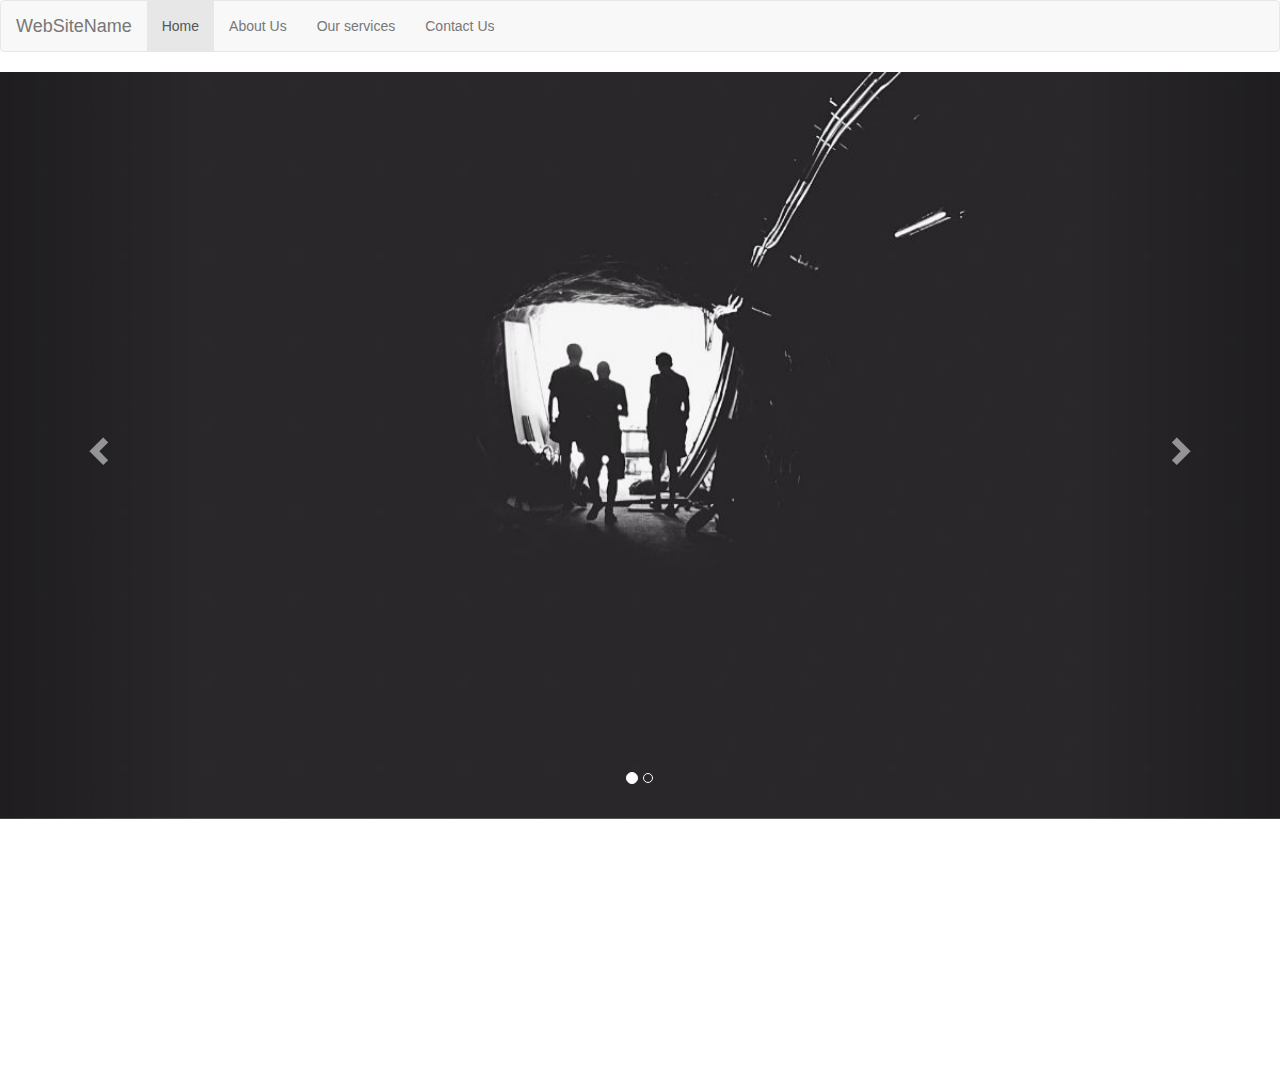
==== index.html @ 01bee4fa "HoverIsAdded" ====
<!DOCTYPE html>
<html lang="en">

<head>
  <!-- Required meta tags -->
  <meta charset="utf-8">
  <meta name="viewport" content="width=device-width, initial-scale=1, shrink-to-fit=no">
  
<!--Embed bootstrap-->
<!-- Latest compiled and minified CSS -->
<link rel="stylesheet" href="https://maxcdn.bootstrapcdn.com/bootstrap/3.3.7/css/bootstrap.min.css">

<!-- jQuery library -->
<script src="https://ajax.googleapis.com/ajax/libs/jquery/3.3.1/jquery.min.js"></script>

<!-- Latest compiled JavaScript -->
<script src="https://maxcdn.bootstrapcdn.com/bootstrap/3.3.7/js/bootstrap.min.js"></script>
  <!-- FontAwesome CSS for icons -->
  <link href="https://use.fontawesome.com/releases/v5.0.6/css/all.css" rel="stylesheet">

  <!-- Our CSS -->
  <link rel="stylesheet" href="style.css">

  <title>Unit 17 Homework - HTML and CSS - Media quesries</title>
</head>

<body>

    <header>
        <nav class="navbar navbar-default">
            <div class="container-fluid">
              <div class="navbar-header">
                <a class="navbar-brand" href="#">WebSiteName</a>
              </div>
              <ul class="nav navbar-nav">
                <li class="active"><a href="#">Home</a></li>
                <li><a href="#">About Us</a></li>
                <li><a href="#">Our services</a></li>
                <li><a href="#">Contact Us</a></li>
              </ul>
            </div>
          </nav>        



    </header>
      <div class="container2">
        <div id="myCarousel" class="carousel slide" data-ride="carousel">
          <!-- Indicators -->
          <ol class="carousel-indicators">
            <li data-target="#myCarousel" data-slide-to="0" class="active"></li>
            <li data-target="#myCarousel" data-slide-to="1"></li>
          </ol>
      
          <!-- Wrapper for slides -->
          <div class="carousel-inner">
            <div class="item active">
              <img src="la.jpg" alt="Los Angeles" style="width:100%;">
            </div>
      
            <div class="item">
              <img src="chicago.jpg" alt="Chicago" style="width:100%;">
            </div>
          
          </div>
      
          <!-- Left and right controls -->
          <a class="left carousel-control" href="#myCarousel" data-slide="prev">
            <span class="glyphicon glyphicon-chevron-left"></span>
            <span class="sr-only">Previous</span>
          </a>
          <a class="right carousel-control" href="#myCarousel" data-slide="next">
            <span class="glyphicon glyphicon-chevron-right"></span>
            <span class="sr-only">Next</span>
          </a>
        </div>
      </div>
   <!--Services-->
   <div class="four-light-wrap">
        <div class="container">
            <div class="row">
                <div class="col-md-3">
                    <div class="col-md-12 hvr-bounce-to-top" id="hospitalistWrap">
                    <a href="full-time-hospitalist-programs"><p></p>
                    <div class="row">
                    <h3>Full Time <br>Hospitalist<br> Programs</h3>
                    <p></p></div>
                    </a><p><a href="full-time-hospitalist-programs">                  </a><br>
                    <a href="full-time-hospitalist-programs" class="arrow-hcc"><br>
                    </a>
                    </p>
                    </div>
                    <p></p>
                </div>
                <div class="col-md-3">
                    <div class="col-md-12 hvr-bounce-to-top" id="edWrap">
                    <a href="our-programs"><p></p>
                    <div class="row">
                    <h3>ED Program <br>with ESS <br> Programs</h3>
                    <p></p></div>
                    </a><p><a href="our-programs">                   </a><br>
                    <a href="our-programs" class="arrow-hcc"><br>
                    </a>
                    </p>
                    </div>
                    <p></p>
                </div>
                <div class="col-md-3">
                    <div class="col-md-12 hvr-bounce-to-top" id="managementWrap">
                    <a href="hospitalist-management-programs"><p></p>
                    <div class="row">
                    <h3>Hospitalist <br>Management <br>Programs</h3>
                    <p></p></div>
                    </a><p><a href="hospitalist-management-programs">                  </a><br>
                    <a href="hospitalist-management-programs" class="arrow-hcc"><br>
                    </a>
                    </p>
                    </div>
                    <p></p>
                </div>
                <div class="col-md-3">
                    <div class="col-md-12 hvr-bounce-to-top" id="hybridWrap">
                    <a href="hybrid-ed-hospitalist-programs"><p></p>
                    <div class="row">
                    <h3>Hybrid <br>ED/Hospitalist <br>Programs</h3>
                    <p></p></div>
                    </a><p><a href="hybrid-ed-hospitalist-programs">                  </a><br>
                    <a href="hybrid-ed-hospitalist-programs" class="arrow-hcc"><br>
                    </a>
                    </p>
                    </div>
                    <p></p>
                </div>
            <p></p>
          </div>
          <p></p>
      </div>
    </div>   
</body>



</div>
</html>
---- style.css ----
#hybridWrap, #managementWrap, #edWrap, #hospitalistWrap {
    padding-top: 35.3px;
    padding-bottom: 10.7px;
    -webkit-background-size: cover;
    -moz-background-size: cover;
    -o-background-size: cover;
    background-size: cover;
    margin-bottom: 2%;
}
#hospitalistWrap {
    background: url(http://solution21inc.com/dev-hccdoc/wp-content/uploads/2016/09/hccdoc-full-time-hospitalized-programs.png) no-repeat center center;
}
.hvr-bounce-to-top {
    display: inline-block;
    vertical-align: middle;
    -webkit-transform: translateZ(0);
    transform: translateZ(0);
    box-shadow: 0 0 1px rgba(0, 0, 0, 0);
    -webkit-backface-visibility: hidden;
    backface-visibility: hidden;
    -moz-osx-font-smoothing: grayscale;
    position: relative;
    -webkit-transition-property: color;
    transition-property: color;
    -webkit-transition-duration: 0.5s;
    transition-duration: 0.5s;
}
#edWrap {
    background: url(http://solution21inc.com/dev-hccdoc/wp-content/uploads/2016/10/hccdoc-ed-program-3.png) no-repeat center center;
}
#managementWrap {
    background: url(http://solution21inc.com/dev-hccdoc/wp-content/uploads/2016/09/hccdoc-hospitalist-management-programs.png) no-repeat center center;
}
#hybridWrap {
    background: url(http://solution21inc.com/dev-hccdoc/wp-content/uploads/2016/09/hccdoc-hybrid-ed.png) no-repeat center center;
}
.four-light-wrap h3, .four-light-mobile-wrap h3 {
    font-size: 32px;
    color: #fff;
    font-weight: normal;
}
.arrow-hcc {
    color: #0a1944 !Important;
    font-family: 'Lato', serif !Important;
    background: url(http://solution21inc.com/dev-hccdoc/wp-content/uploads/2016/09/arrow-2.png) no-repeat right 10px center;
    display: block;
    padding: 7px 21px;
    text-decoration: none;
    border: 2px solid #fff;
    border-radius: 50%;
    float: right;
    margin-bottom: 3%;
}
.hvr-bounce-to-top:before {
    content: "";
    position: absolute;
    z-index: -1;
    top: 0;
    left: 0;
    right: 0;
    bottom: 0;
    background: #c26700;
    -webkit-transform: scaleY(0);
    transform: scaleY(0);
    -webkit-transform-origin: 50% 100%;
    transform-origin: 50% 100%;
    -webkit-transition-property: transform;
    transition-property: transform;
    -webkit-transition-duration: 0.5s;
    transition-duration: 0.5s;
    -webkit-transition-timing-function: ease-out;
    transition-timing-function: ease-out;
}
.hvr-bounce-to-top:hover:before, .hvr-bounce-to-top:focus:before, .hvr-bounce-to-top:active:before {
    -webkit-transform: scaleY(1);
    transform: scaleY(1);
    -webkit-transition-timing-function: cubic-bezier(0.52, 1.64, 0.37, 0.66);
    transition-timing-function: cubic-bezier(0.52, 1.64, 0.37, 0.66);
}
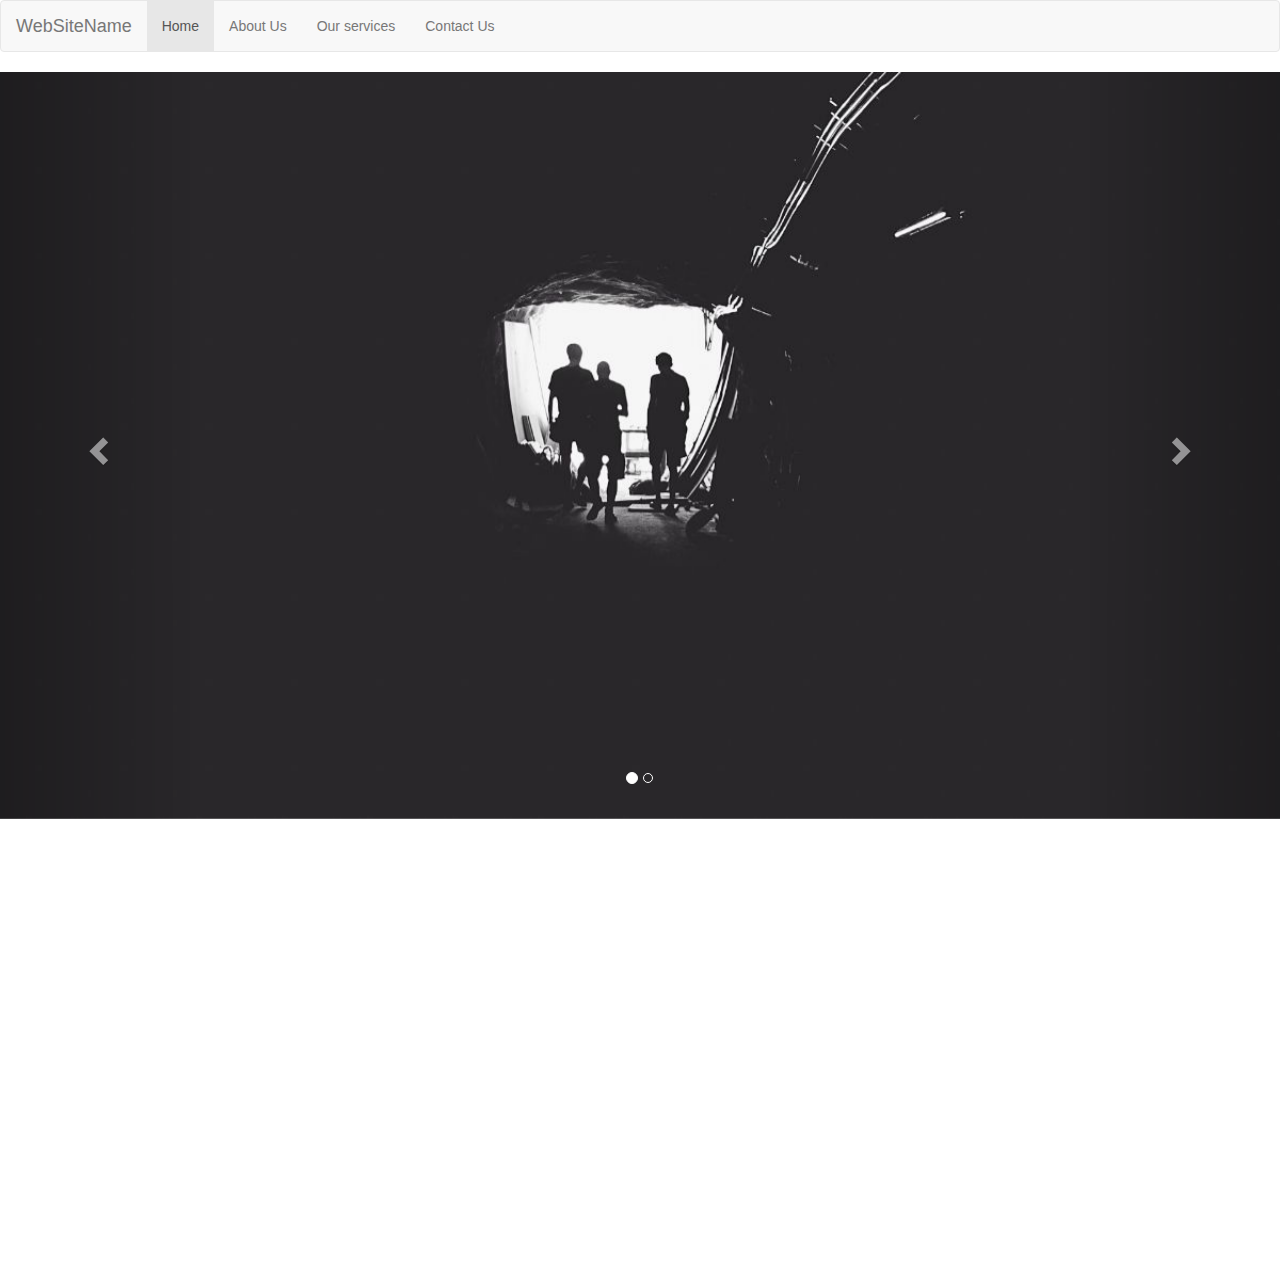
==== commit 9e4a0d17: "servicesIsAddede" ====
--- a/index.html
+++ b/index.html
@@ -33,9 +33,9 @@
                 <a class="navbar-brand" href="#">WebSiteName</a>
               </div>
               <ul class="nav navbar-nav">
-                <li class="active"><a href="#">Home</a></li>
+                <li class="active"><a href="/">Home</a></li>
                 <li><a href="#">About Us</a></li>
-                <li><a href="#">Our services</a></li>
+                <li><a href="/services.html">Our services</a></li>
                 <li><a href="#">Contact Us</a></li>
               </ul>
             </div>
@@ -81,12 +81,12 @@
             <div class="row">
                 <div class="col-md-3">
                     <div class="col-md-12 hvr-bounce-to-top" id="hospitalistWrap">
-                    <a href="full-time-hospitalist-programs"><p></p>
+                    <a href="/services.html"><p></p>
                     <div class="row">
                     <h3>Full Time <br>Hospitalist<br> Programs</h3>
                     <p></p></div>
-                    </a><p><a href="full-time-hospitalist-programs">                  </a><br>
-                    <a href="full-time-hospitalist-programs" class="arrow-hcc"><br>
+                    </a><p><a href="/services.html">                  </a><br>
+                    <a href="/services.html" class="arrow-hcc"><br>
                     </a>
                     </p>
                     </div>
@@ -94,12 +94,12 @@
                 </div>
                 <div class="col-md-3">
                     <div class="col-md-12 hvr-bounce-to-top" id="edWrap">
-                    <a href="our-programs"><p></p>
+                    <a href="/services.html"><p></p>
                     <div class="row">
                     <h3>ED Program <br>with ESS <br> Programs</h3>
                     <p></p></div>
-                    </a><p><a href="our-programs">                   </a><br>
-                    <a href="our-programs" class="arrow-hcc"><br>
+                    </a><p><a href="/services.html">                   </a><br>
+                    <a href="/services.html" class="arrow-hcc"><br>
                     </a>
                     </p>
                     </div>
@@ -107,12 +107,12 @@
                 </div>
                 <div class="col-md-3">
                     <div class="col-md-12 hvr-bounce-to-top" id="managementWrap">
-                    <a href="hospitalist-management-programs"><p></p>
+                    <a href="/services.html"><p></p>
                     <div class="row">
                     <h3>Hospitalist <br>Management <br>Programs</h3>
                     <p></p></div>
-                    </a><p><a href="hospitalist-management-programs">                  </a><br>
-                    <a href="hospitalist-management-programs" class="arrow-hcc"><br>
+                    </a><p><a href="/services.html">                  </a><br>
+                    <a href="/services.html" class="arrow-hcc"><br>
                     </a>
                     </p>
                     </div>
@@ -120,12 +120,12 @@
                 </div>
                 <div class="col-md-3">
                     <div class="col-md-12 hvr-bounce-to-top" id="hybridWrap">
-                    <a href="hybrid-ed-hospitalist-programs"><p></p>
+                    <a href="/services.html"><p></p>
                     <div class="row">
                     <h3>Hybrid <br>ED/Hospitalist <br>Programs</h3>
                     <p></p></div>
-                    </a><p><a href="hybrid-ed-hospitalist-programs">                  </a><br>
-                    <a href="hybrid-ed-hospitalist-programs" class="arrow-hcc"><br>
+                    </a><p><a href="/services.html">                  </a><br>
+                    <a href="/services.html" class="arrow-hcc"><br>
                     </a>
                     </p>
                     </div>
--- a/style.css
+++ b/style.css
@@ -35,7 +35,7 @@
     background: url(http://solution21inc.com/dev-hccdoc/wp-content/uploads/2016/09/hccdoc-hybrid-ed.png) no-repeat center center;
 }
 .four-light-wrap h3, .four-light-mobile-wrap h3 {
-    font-size: 32px;
+    font-size: 23px;
     color: #fff;
     font-weight: normal;
 }
@@ -76,4 +76,13 @@
     transform: scaleY(1);
     -webkit-transition-timing-function: cubic-bezier(0.52, 1.64, 0.37, 0.66);
     transition-timing-function: cubic-bezier(0.52, 1.64, 0.37, 0.66);
-}+}
+.four-light-wrap, .four-light-mobile-wrap{
+    padding-top: 101px;
+}
+
+
+@media (min-width: 993px){
+.four-light-wrap, .four-light-mobile-wrap {
+    padding-bottom: 116px;
+}}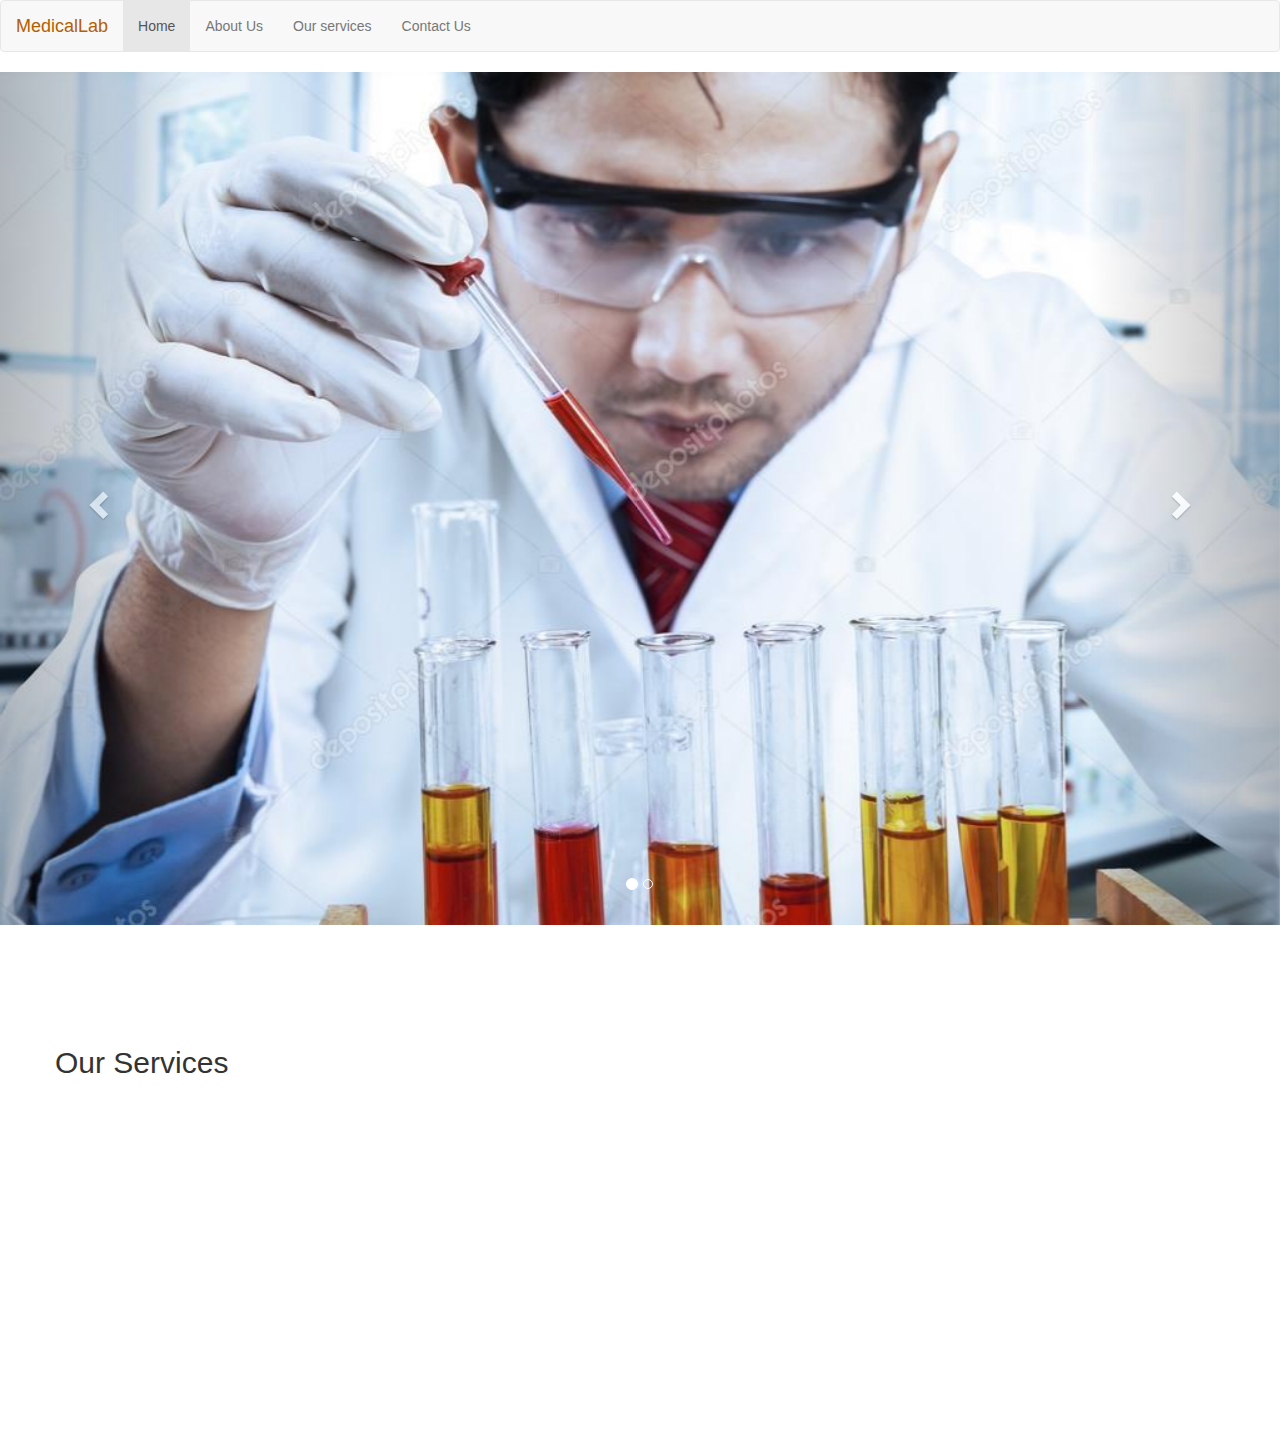
==== commit 66ec2b1c: "LotsOfChanges" ====
--- a/index.html
+++ b/index.html
@@ -21,7 +21,7 @@
   <!-- Our CSS -->
   <link rel="stylesheet" href="style.css">
 
-  <title>Unit 17 Homework - HTML and CSS - Media quesries</title>
+  <title>Unit 19 Homework - HTML and CSS - Media quesries</title>
 </head>
 
 <body>
@@ -30,7 +30,7 @@
         <nav class="navbar navbar-default">
             <div class="container-fluid">
               <div class="navbar-header">
-                <a class="navbar-brand" href="#">WebSiteName</a>
+                <a class="navbar-brand" href="#">MedicalLab</a>
               </div>
               <ul class="nav navbar-nav">
                 <li class="active"><a href="/">Home</a></li>
@@ -55,11 +55,11 @@
           <!-- Wrapper for slides -->
           <div class="carousel-inner">
             <div class="item active">
-              <img src="la.jpg" alt="Los Angeles" style="width:100%;">
+              <img src="med-lab.jpg" alt="Medical Lab" style="width:100%;">
             </div>
       
             <div class="item">
-              <img src="chicago.jpg" alt="Chicago" style="width:100%;">
+              <img src="med-lab-2.jpg" alt="Medical Lab" style="width:100%;">
             </div>
           
           </div>
@@ -79,6 +79,7 @@
    <div class="four-light-wrap">
         <div class="container">
             <div class="row">
+              <h2>Our Services</h2>
                 <div class="col-md-3">
                     <div class="col-md-12 hvr-bounce-to-top" id="hospitalistWrap">
                     <a href="/services.html"><p></p>
--- a/style.css
+++ b/style.css
@@ -80,7 +80,40 @@
 .four-light-wrap, .four-light-mobile-wrap{
     padding-top: 101px;
 }
-
+a.navbar-brand{
+    color: #b46000 !important;
+}
+#sidebar h3 {
+    text-align: center;
+    font-size: 23px;
+    font-weight: bold;
+}
+#sidebar .sidebar-gray {
+    background: rgba(242, 242, 242, 0.49);
+}
+#sidebar a {
+    border: 1px solid rgba(242, 242, 242, 0);
+    display: inline-block;
+    color: #4d4d4d;
+    font-size: 19px;
+    /* margin-top: 5%; */
+    max-width: 100%;
+    padding: 12px 0;
+    z-index: 1;
+    position: relative;
+    text-align: left;
+    width: 100%;
+    display: inline-block;
+    -webkit-align-items: center;
+    align-items: center;
+    /* -webkit-justify-content: center; */
+    /* justify-content: center; */
+    /* -webkit-transform: translate3d(0,0,0); */
+    /* margin-right: auto; */
+    /* margin-left: auto; */
+    padding-left: 16px;
+    font-weight: bold;
+}
 
 @media (min-width: 993px){
 .four-light-wrap, .four-light-mobile-wrap {
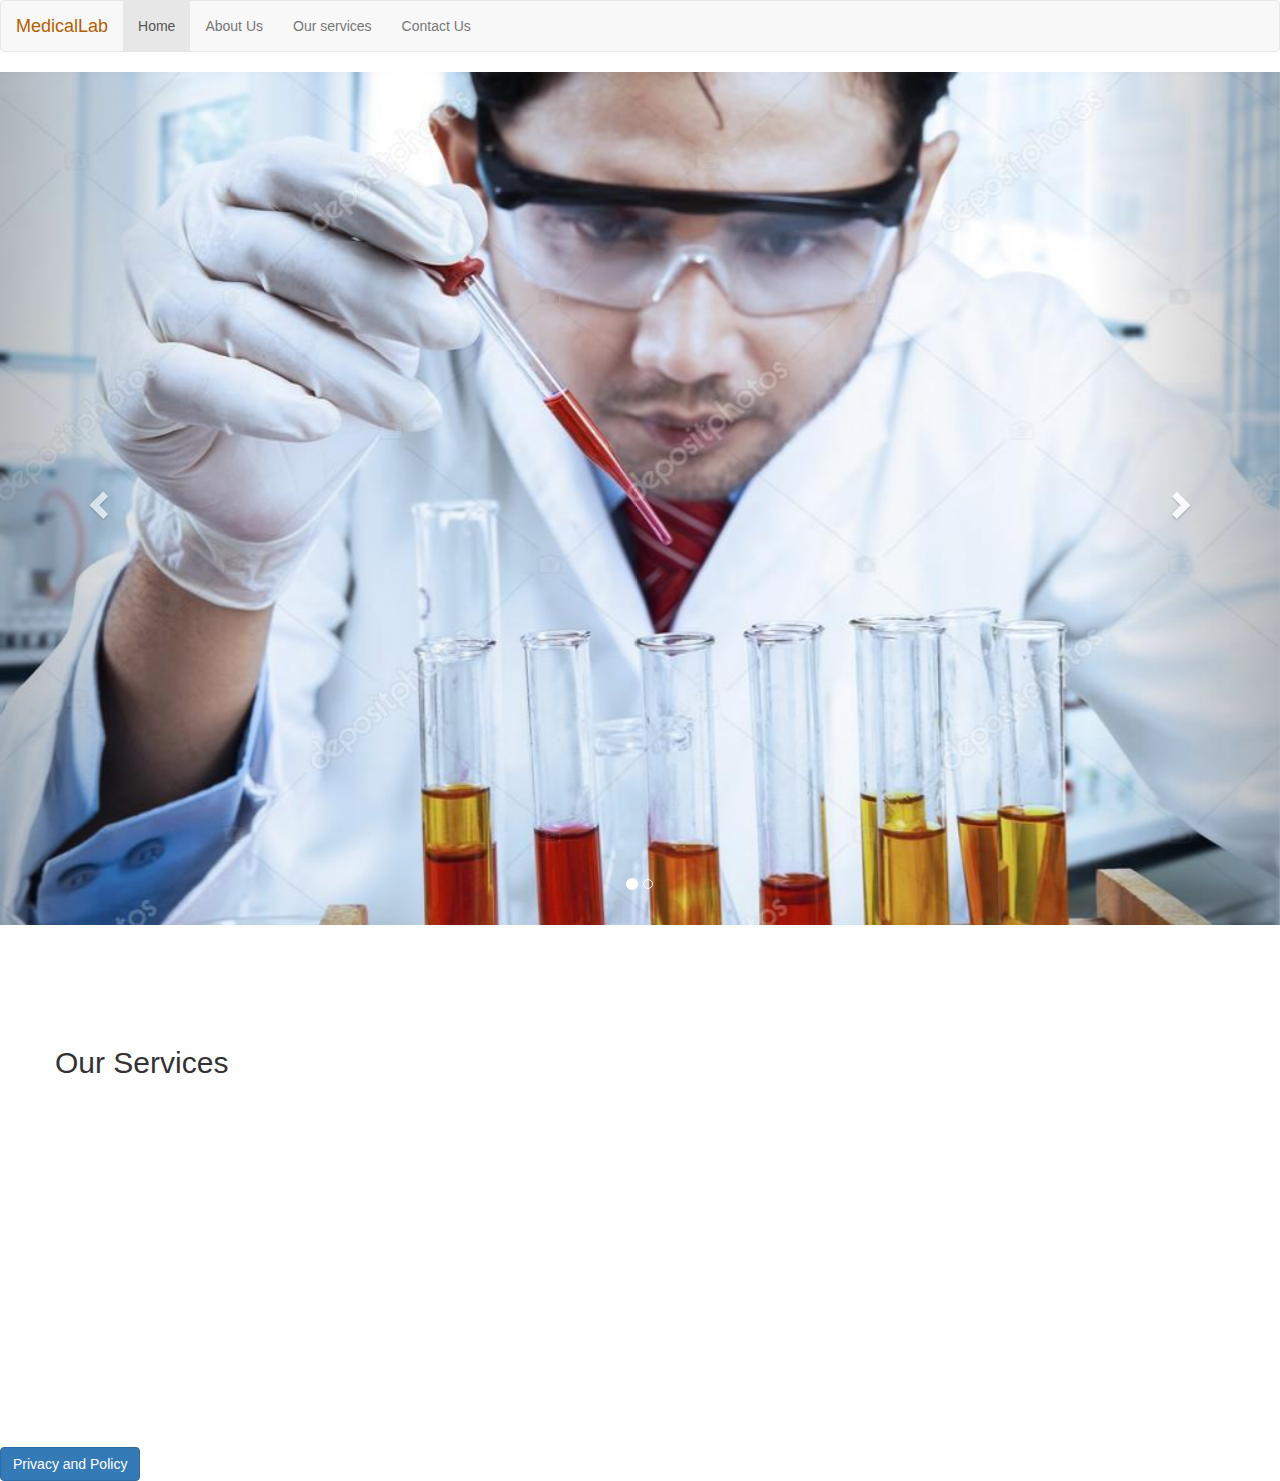
==== commit e3d338b0: "modalIsAdded" ====
--- a/index.html
+++ b/index.html
@@ -136,7 +136,32 @@
           </div>
           <p></p>
       </div>
-    </div>   
+    </div>  
+<!-- Button trigger modal -->
+<button type="button" class="btn btn-primary" data-toggle="modal" data-target="#exampleModal">
+  Privacy and Policy
+</button>
+
+<!-- Modal -->
+<div class="modal fade" id="exampleModal" tabindex="-1" role="dialog" aria-labelledby="exampleModalLabel" aria-hidden="true">
+  <div class="modal-dialog" role="document">
+    <div class="modal-content">
+      <div class="modal-header">
+        <h5 class="modal-title" id="exampleModalLabel">Modal title</h5>
+        <button type="button" class="close" data-dismiss="modal" aria-label="Close">
+          <span aria-hidden="true">&times;</span>
+        </button>
+      </div>
+      <div class="modal-body">
+        ...
+      </div>
+      <div class="modal-footer">
+        <button type="button" class="btn btn-secondary" data-dismiss="modal">Close</button>
+        <button type="button" class="btn btn-primary">Save changes</button>
+      </div>
+    </div>
+  </div>
+</div>
 </body>
 
 
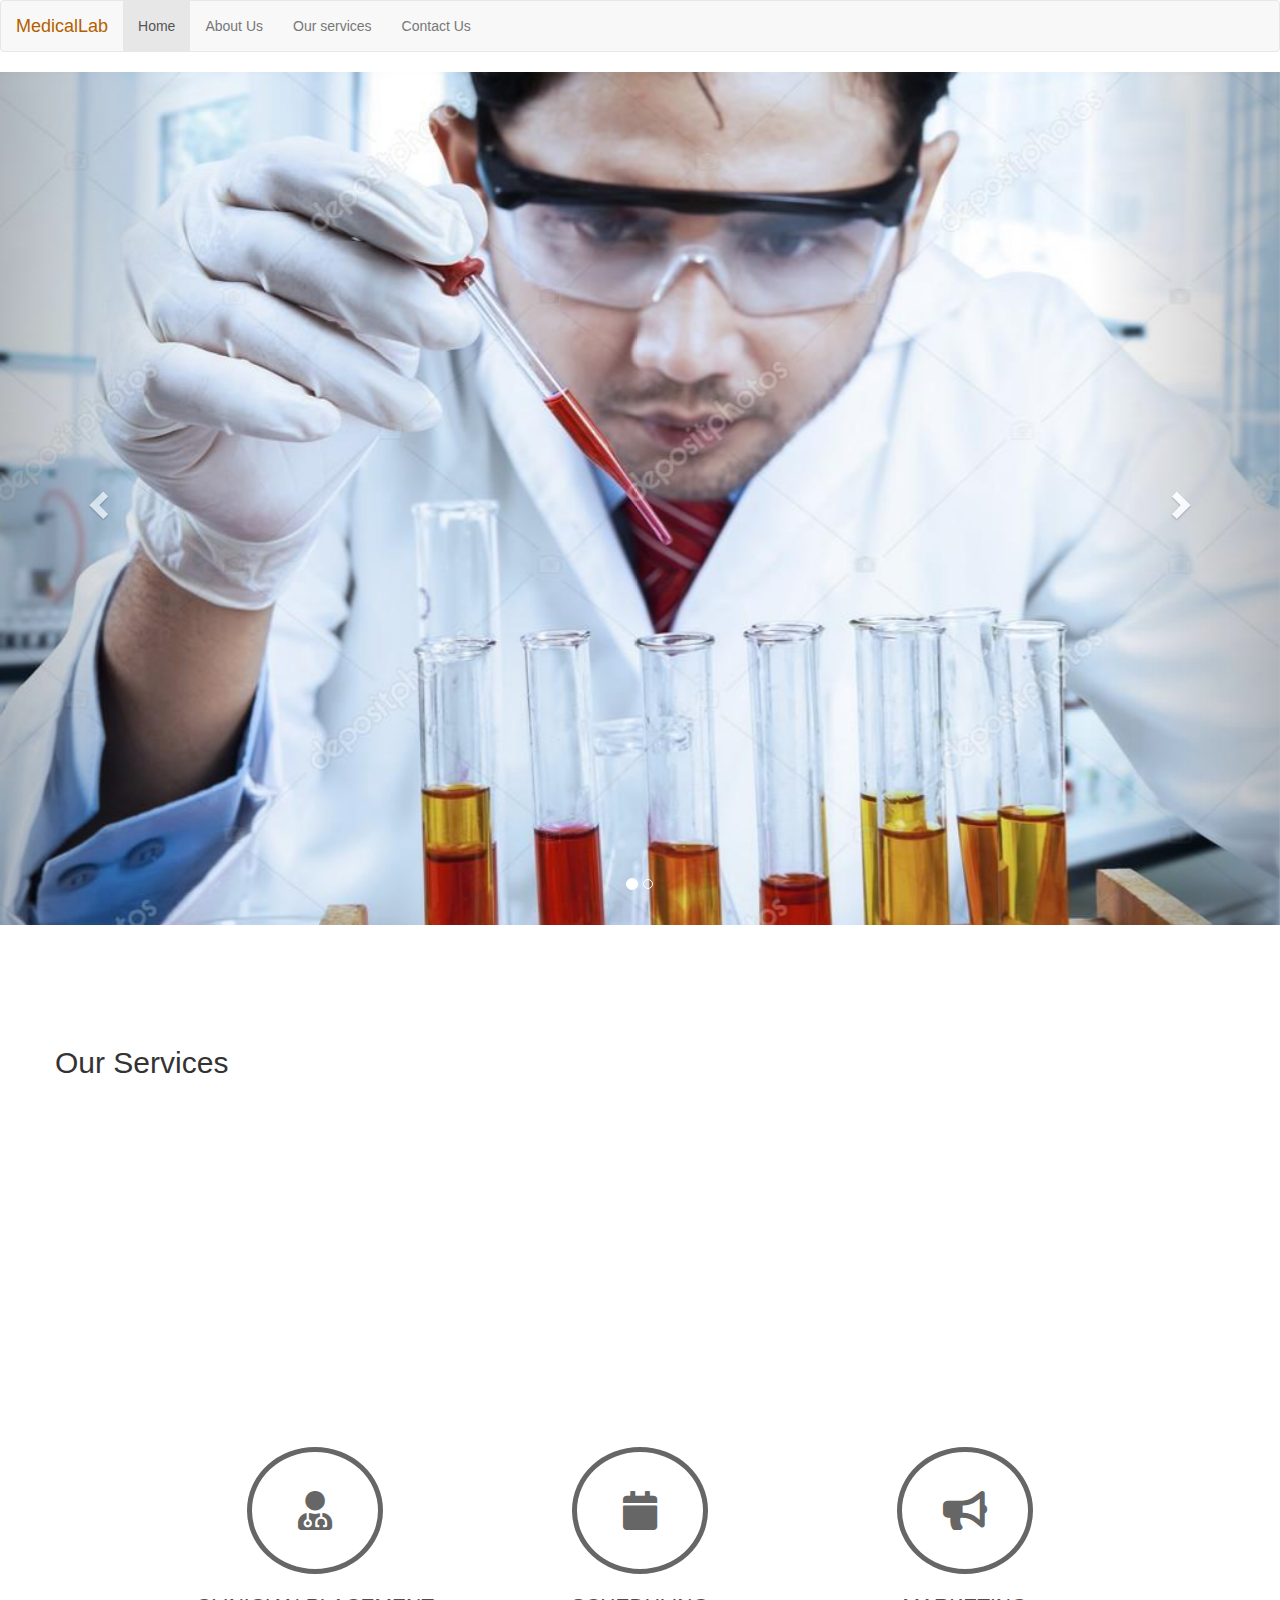
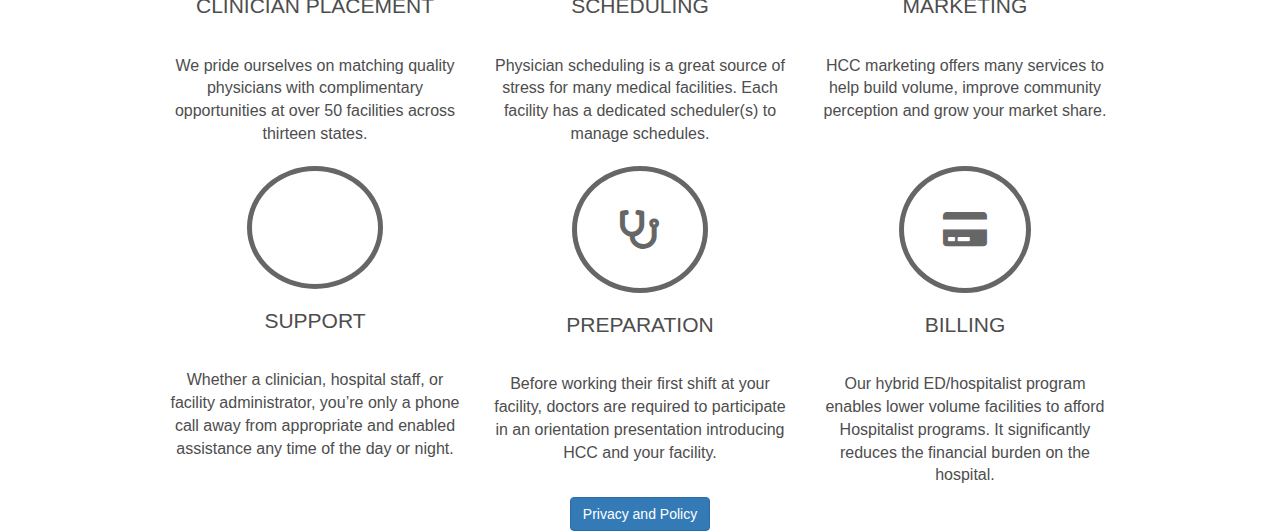
==== commit 441b2880: "social media" ====
--- a/index.html
+++ b/index.html
@@ -137,31 +137,99 @@
           <p></p>
       </div>
     </div>  
-<!-- Button trigger modal -->
-<button type="button" class="btn btn-primary" data-toggle="modal" data-target="#exampleModal">
-  Privacy and Policy
-</button>
-
-<!-- Modal -->
-<div class="modal fade" id="exampleModal" tabindex="-1" role="dialog" aria-labelledby="exampleModalLabel" aria-hidden="true">
-  <div class="modal-dialog" role="document">
-    <div class="modal-content">
-      <div class="modal-header">
-        <h5 class="modal-title" id="exampleModalLabel">Modal title</h5>
-        <button type="button" class="close" data-dismiss="modal" aria-label="Close">
-          <span aria-hidden="true">&times;</span>
-        </button>
+
+<div class="six-boxes">
+    <div class="container">
+    <div class="row">
+    <div class="col-md-1"></div>
+    <div class="col-md-10">
+    <div class="row">
+    <div class="col-md-4">
+    <div class="home-six-wrap">
+    <a href=""><i class="fa fa-user-md fa-fw" aria-hidden="true"></i></a><p></p>
+    <h2>CLINICIAN PLACEMENT</h2>
+    <div class="home-six-text-wrap">We pride ourselves on matching quality physicians with complimentary opportunities at over 50 facilities across thirteen states.</div>
+    <p></p></div>
+    <p></p></div>
+    <div class="col-md-4">
+    <div class="home-six-wrap">
+    <a href=""><i class="fa fa-calendar fa-fw" aria-hidden="true"></i></a><p></p>
+    <h2>SCHEDULING</h2>
+    <div class="home-six-text-wrap">Physician scheduling is a great source of stress for many medical facilities. Each facility has a dedicated scheduler(s) to manage schedules.</div>
+    <p></p></div>
+    <p></p></div>
+    <div class="col-md-4">
+    <div class="home-six-wrap">
+    <a href=""><i class="fa fa-bullhorn fa-fw" aria-hidden="true"></i></a><p></p>
+    <h2>MARKETING</h2>
+    <div class="home-six-text-wrap">HCC marketing offers many services to help build volume, improve community perception and grow your market share.</div>
+    <p></p></div>
+    <p></p></div>
+    <p></p></div>
+    <p></p></div>
+    <div class="col-md-1"></div>
+    </div>
+    </div>
+    <div class="container">
+    <div class="row">
+    <div class="col-md-1"></div>
+    <div class="col-md-10">
+    <div class="row">
+    <div class="col-md-4">
+    <div class="home-six-wrap">
+    <a href=""><i class="fa fa-comments-o fa-fw" aria-hidden="true"></i></a><p></p>
+    <h2>SUPPORT</h2>
+    <div class="home-six-text-wrap"> Whether a clinician, hospital staff, or facility administrator, you’re only a phone call away from appropriate and enabled assistance any time of the day or night.</div>
+    <p></p></div>
+    <p></p></div>
+    <div class="col-md-4">
+    <div class="home-six-wrap">
+    <a href=""><i class="fa fa-stethoscope fa-fw" aria-hidden="true"></i></a><p></p>
+    <h2>PREPARATION</h2>
+    <div class="home-six-text-wrap">Before working their first shift at your facility, doctors are required to participate in an orientation presentation introducing HCC and your facility.</div>
+    <p></p></div>
+    <p></p></div>
+    <div class="col-md-4">
+    <div class="home-six-wrap">
+    <a href=""><i class="fa fa-credit-card" aria-hidden="true"></i></a><p></p>
+    <h2>BILLING</h2>
+    <div class="home-six-text-wrap">Our hybrid ED/hospitalist program enables lower volume facilities to afford Hospitalist programs. It significantly reduces the financial burden on the hospital.</div>
+    <p></p></div>
+    <p></p></div>
+    <p></p></div>
+    </div>
+    <div class="col-md-1"></div>
+    </div>
+    </div>
+    </div>
+
+    <div class="container" style="margin:auto;text-align:center;">
+        <div class="row">
+    <button type="button" class="btn btn-primary" data-toggle="modal" data-target="#exampleModal">
+      Privacy and Policy
+      </button>
+    </div>
+    </div>
+    <!-- Modal -->
+    <div class="modal fade" id="exampleModal" tabindex="-1" role="dialog" aria-labelledby="exampleModalLabel" aria-hidden="true">
+      <div class="modal-dialog" role="document">
+        <div class="modal-content">
+          <div class="modal-header">
+            <h5 class="modal-title" id="exampleModalLabel">Privacy and Policy</h5>
+            <button type="button" class="close" data-dismiss="modal" aria-label="Close">
+              <span aria-hidden="true">&times;</span>
+            </button>
+          </div>
+          <div class="modal-body">
+            Bacon ipsum dolor amet burgdoggen t-bone beef, porchetta andouille beef ribs landjaeger turducken. Sirloin jowl tenderloin beef ribs capicola meatloaf rump ground round salami pork belly. Picanha sirloin jerky, bresaola pork belly sausage turkey buffalo kevin tri-tip shankle pork. Corned beef tenderloin chuck fatback beef pastrami pork loin pork chop shoulder tongue ribeye pancetta buffalo spare ribs. Ball tip pig prosciutto ribeye corned beef ground round t-bone cupim brisket kielbasa shoulder frankfurter. Leberkas pancetta chicken tri-tip landjaeger pig bresaola jowl chuck bacon beef. Pork tail sirloin, salami prosciutto tri-tip pork belly picanha t-bone fatback pig shank.
+          </div>
+          <div class="modal-footer">
+            <button type="button" class="btn btn-secondary" data-dismiss="modal">Close</button>
+            <button type="button" class="btn btn-primary">Save changes</button>
+          </div>
+        </div>
       </div>
-      <div class="modal-body">
-        ...
-      </div>
-      <div class="modal-footer">
-        <button type="button" class="btn btn-secondary" data-dismiss="modal">Close</button>
-        <button type="button" class="btn btn-primary">Save changes</button>
-      </div>
-    </div>
-  </div>
-</div>
+    </div>
 </body>
 
 
--- a/style.css
+++ b/style.css
@@ -114,6 +114,27 @@
     padding-left: 16px;
     font-weight: bold;
 }
+.six-boxes {
+    text-align: center;
+    color: #4d4d4d;
+}
+.home-six-wrap a {
+    padding: 1em;
+    font-size: 39px;
+    border-radius: 50%;
+    line-height: 35px;
+    display: inline-block;
+    border: 5px solid;
+    color: #666666;
+}
+.home-six-wrap h2 {
+    font-size: 21px;
+    padding-bottom: 27px;
+}
+.home-six-text-wrap {
+    font-size: 16px;
+}
+
 
 @media (min-width: 993px){
 .four-light-wrap, .four-light-mobile-wrap {
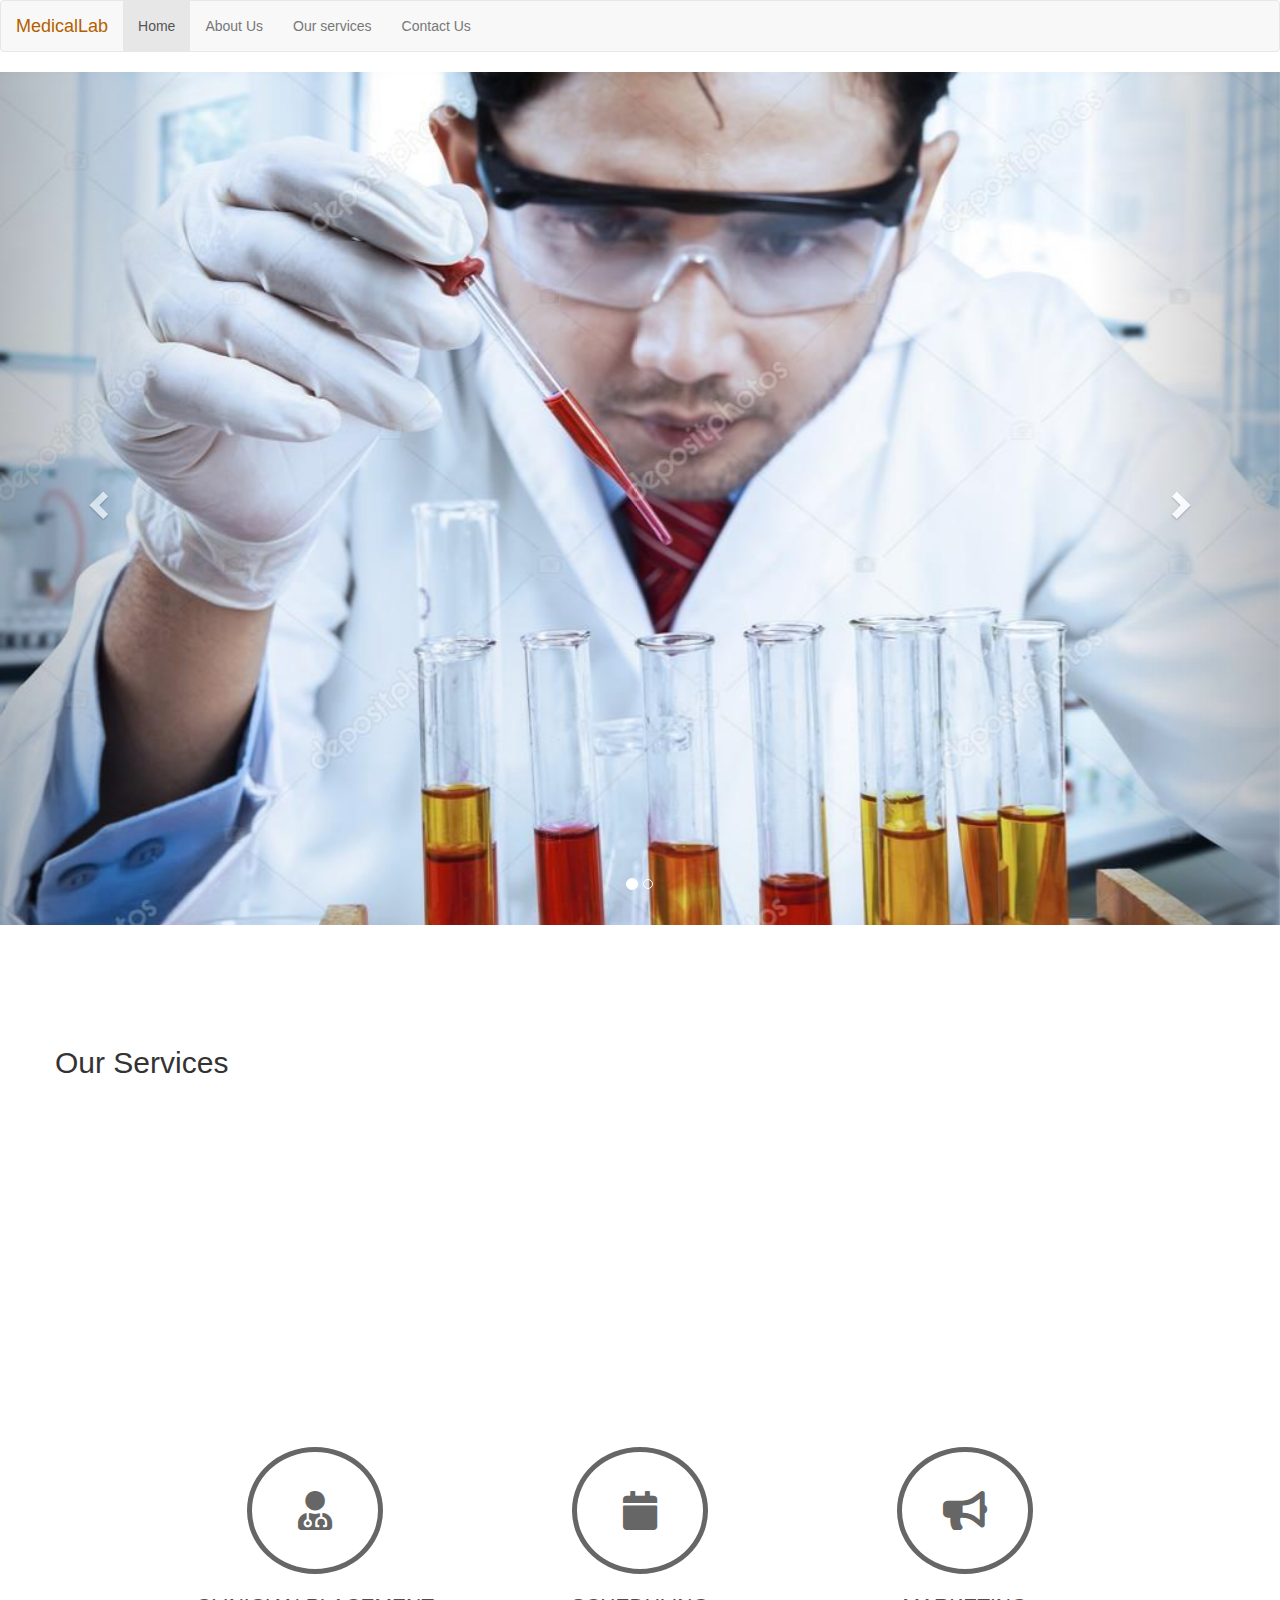
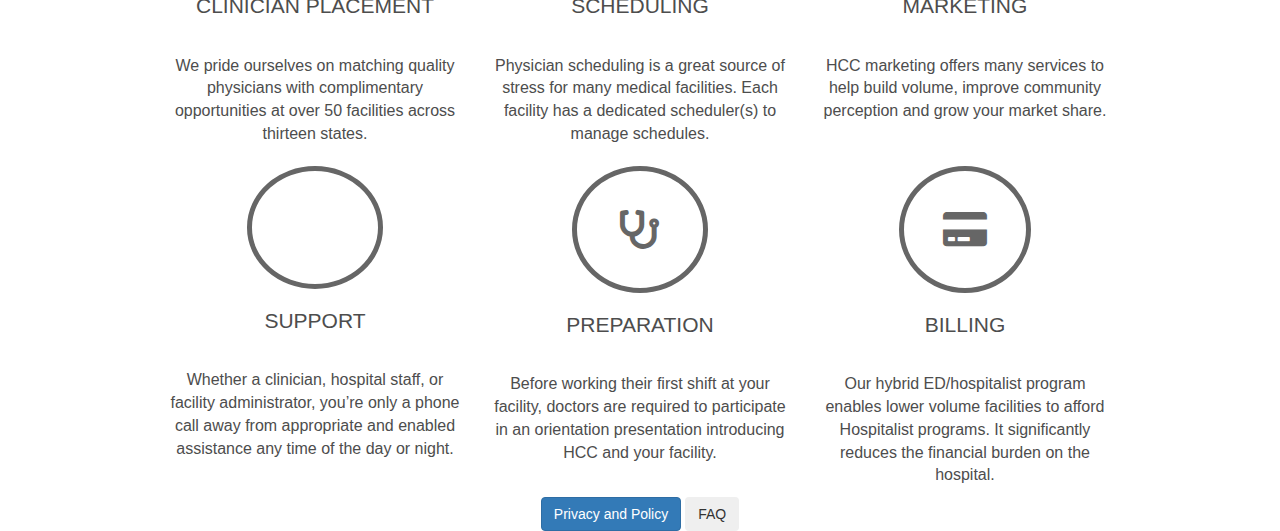
==== commit 7825994f: "tooltip" ====
--- a/index.html
+++ b/index.html
@@ -22,6 +22,12 @@
   <link rel="stylesheet" href="style.css">
 
   <title>Unit 19 Homework - HTML and CSS - Media quesries</title>
+  <script>
+  $(function () {
+    $('[data-toggle="tooltip"]').tooltip()
+  })
+</script>
+  </head>
 </head>
 
 <body>
@@ -208,6 +214,9 @@
     <button type="button" class="btn btn-primary" data-toggle="modal" data-target="#exampleModal">
       Privacy and Policy
       </button>
+      <button type="button" class="btn btn-secondary" data-toggle="tooltip" data-placement="top" title="FAQ">
+          FAQ
+        </button>
     </div>
     </div>
     <!-- Modal -->
